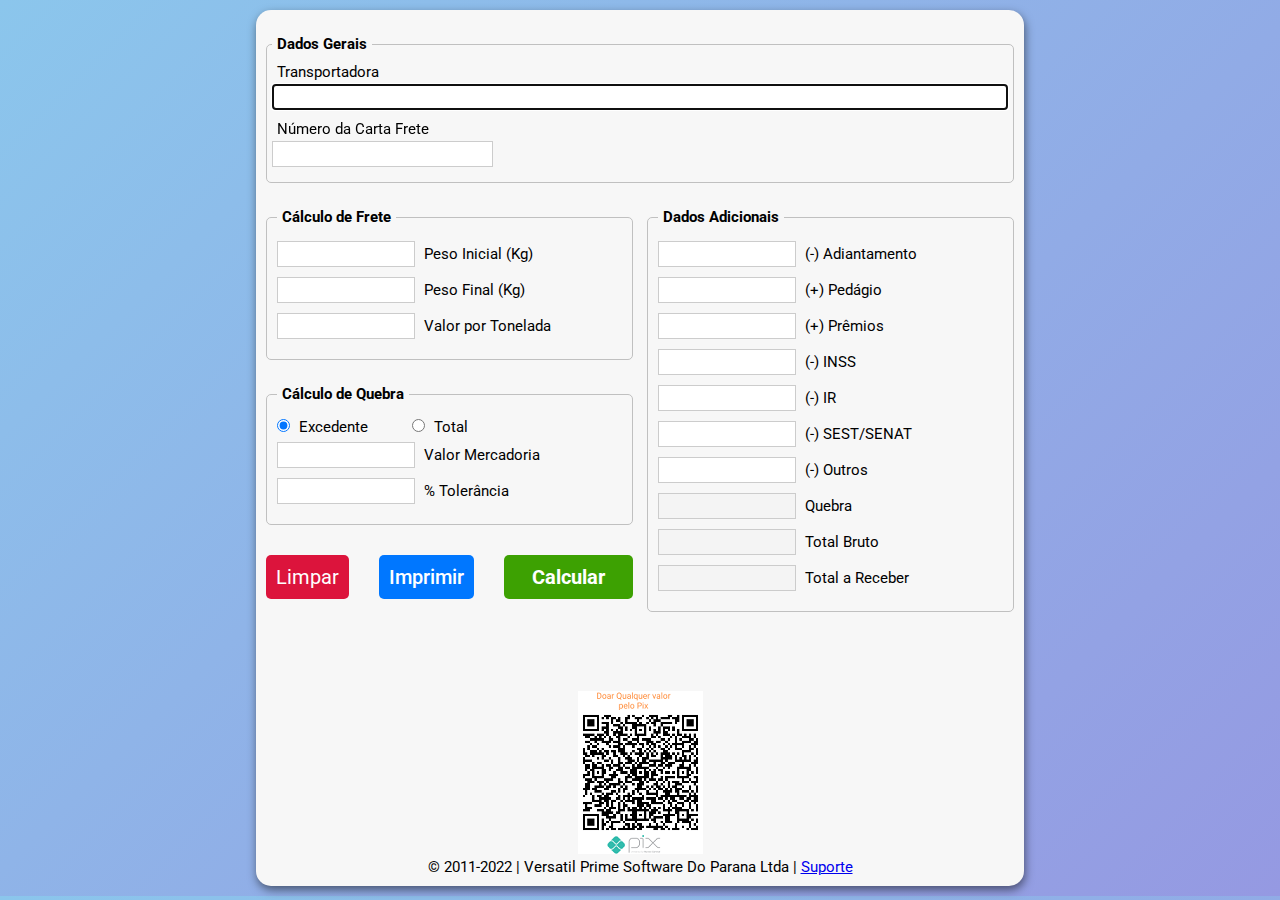
==== index.html @ 1e4424c7 "Add Pix" ====
<!DOCTYPE html>
<html lang="pt-br">

<head>
    <meta charset="UTF-8">
    <meta http-equiv="X-UA-Compatible" content="IE=edge">
    <meta name="viewport" content="width=device-width, initial-scale=1.0">
    <link rel="stylesheet" href="./styles.css">
    <title>Carta Frete</title>
</head>

<body>
    <div id="container" class="container">
        <form id="form" method="post" action="">
            <!-- Dados Gerais -->
            <fieldset class="dados-gerais">
                <legend>Dados Gerais</legend>
                <label for="transportadora">Transportadora</label>
                <input type="text" id="transportadora" autofocus tabindex="1" />
                <label for="nrCartaFrete">Número da Carta Frete</label>
                <input type="text" id="nrCartaFrete" tabindex="2" />
            </fieldset>

            <!-- Cálculo do Frete -->
            <fieldset class="calculo-frete">
                <legend>Cálculo de Frete</legend>
                <input type="number" min="0" oninput="this.value = Math.abs(this.value)" id="pesoInicial" tabindex="3">
                <label for="pesoInicial">Peso Inicial (Kg)</label>
                <br>
                <input type="number" min="0" oninput="this.value = Math.abs(this.value)" id="pesoFinal" tabindex="4">
                <label for="pesoFinal">Peso Final (Kg)</label>
                <br>
                <input type="number" min="0" oninput="this.value = Math.abs(this.value)" id="valorTonelada"
                    tabindex="5">
                <label for="valorTonelada">Valor por Tonelada</label>
            </fieldset>

            <!-- Dados Adicionais -->
            <fieldset class="dados-adicionais">
                <legend>Dados Adicionais</legend>
                <input type="number" min="0" oninput="this.value = Math.abs(this.value)" id="adiantamento" tabindex="9">
                <label for="adiantamento">(-) Adiantamento</label>
                <br>
                <input type="number" min="0" oninput="this.value = Math.abs(this.value)" id="pedagio" tabindex="10">
                <label for="pedagio">(+) Pedágio</label>
                <br>
                <input type="number" min="0" oninput="this.value = Math.abs(this.value)" id="premios" tabindex="11">
                <label for="premios">(+) Prêmios</label>
                <br>
                <input type="number" min="0" oninput="this.value = Math.abs(this.value)" id="inss" tabindex="12">
                <label for="inss">(-) INSS</label>
                <br>
                <input type="number" min="0" oninput="this.value = Math.abs(this.value)" id="ir" tabindex="13">
                <label for="ir">(-) IR</label>
                <br>
                <input type="number" min="0" oninput="this.value = Math.abs(this.value)" id="sestSenat" tabindex="14">
                <label for="sestSenat">(-) SEST/SENAT</label>
                <br>
                <input type="number" min="0" oninput="this.value = Math.abs(this.value)" id="outros" tabindex="15">
                <label for="outros">(-) Outros</label>
                <br>
                <input id="quebra" disabled="">
                <label for="quebra">Quebra</label>
                <br>
                <input id="totalBruto" disabled="">
                <label for="totalPrestacao">Total Bruto</label>
                <br>
                <input id="totalReceber" disabled="">
                <label for="totalFinal">Total a Receber</label>


            </fieldset>


            <!-- Cálculo de Quebra -->
            <fieldset class="calculo-quebra">
                <legend>Cálculo de Quebra</legend>
                <input type="radio" id="tipoQuebraExcedente" name="tipo-quebra" value="Excedente" checked tabindex="6">
                <label for="tipoQuebraExcedente">Excedente</label>
                <span class="espaco-radioButton"></span>
                <input type="radio" id="tipoQuebraTotal" name="tipo-quebra" value="Total" />
                <label for="tipoQuebraTotal">Total</label>
                <br>
                <input type="number" min="0" oninput="this.value = Math.abs(this.value)" id="valorMercadoria"
                    tabindex="7">
                <label for="valorMercadoria">Valor Mercadoria</label>
                <br>
                <input type="number" min="0" oninput="this.value = Math.abs(this.value)" id="tolerancia" tabindex="8">
                <label for="tolerancia">% Tolerância</label>
            </fieldset>

            <fieldset class="botoes">
                <input type="button" class="estilo-padrao-botao" id="btnLimpar" value="Limpar"
                    onClick="document.location.reload(true)" tabindex="-1">
                <input type="button" class="estilo-padrao-botao" id="btnImprimir" value="Imprimir" tabindex="17">
                <input type="button" class="estilo-padrao-botao" id="btnCalcular" value="Calcular" tabindex="16">


            </fieldset>

            <br></br>
            <br></br>
            <p style="text-align:center"><a href="https://nubank.com.br/pagar/28qmo/XfneNvAJA4"><img src="./pix.png"
                        class="media-object  img-responsive img-thumbnail"></a></br>

            <p style="text-align: center;">&copy; 2011-2022 | <strong>Versatil Prime Software Do
                    Parana Ltda</strong> | <a href="mailto:suporte@versatilsistemas.com.br">Suporte</a></p>
        </form>


    </div>
</body>
<script src="./scripts.js"></script>
<script src="./sweealert.js"></script>

</html>
---- styles.css ----
@import url('https://fonts.googleapis.com/css2?family=Roboto:wght@100;400;700&display=swap');

* {
    margin: 0;
    padding: 0;
    box-sizing: border-box;
    font-family: 'Roboto', sans-serif;
    font-weight: normal;
    font-size: 15px;
}

body {
    background-color: #8BC6EC;
    background-image: linear-gradient(135deg, #8BC6EC 0%, #9599E2 100%);
}

input {
    border: 1px solid #ccc;
    padding: 3px 5px;
}

.container {
    background-color: #f7f7f7;
    width: 60vw;
    margin: 10px auto;
    border-radius: 15px;
    padding: 10px;
    box-shadow: 1px 4px 10px rgba(0, 0, 0, 0.5);
    display: flex;
}

.calculo-frete {
    float: left;
}

.calculo-frete input {
    width: 40%;
}

.calculo-quebra {
    float: left;
}

.espaco-radioButton {
    padding: 20px;
}

#valorMercadoria {
    width: 40%;
}

#tolerancia {
    width: 40%;
}

.dados-adicionais {
    float: right;
}

.dados-adicionais input {
    width: 40%;
}

.dados-gerais {
    width: 100%;
    padding: 5px;
    display: flex;
    flex-direction: column;
}

.dados-gerais label {
    margin-bottom: 3px;
}

#transportadora {
    width: 100%;
    text-transform: capitalize;
}

#nrCartaFrete {
    width: 30%;
}

fieldset {
    width: 49%;
    padding: 10px;
    margin: 10px 0;
    border: 1px solid silver;
    border-radius: 5px;
}

legend {
    padding: 5px;
    font-weight: 700;
}

label {
    cursor: pointer;
    margin-left: 5px;
}

input {
    margin-bottom: 10px;
}

.botoes {
    padding: 0;
    border: none;
    display: flex;
    justify-content: space-between;
    padding-top: 20px;
}

.estilo-padrao-botao {
    cursor: pointer;
}

#btnLimpar {
    border-radius: 5px;
    border: none;
    padding: 10px;
    background-color: crimson;
    color: hsl(0, 0%, 100%);
    font-size: 20px;
}

#btnLimpar:hover {
    opacity: 0.7;
}

#btnLimpar:active {
    opacity: 0.4;
}

#btnImprimir {
    border-radius: 5px;
    border: none;
    padding: 10px;
    background-color: rgb(0, 119, 255);
    color: hsl(0, 0%, 100%);
    font-size: 20px;
    font-weight: 500;
}

#btnImprimir:hover {
    opacity: 0.7;
}

#btnImprimir:active {
    opacity: 0.4;
}

#btnCalcular {
    width: 35%;
    border-radius: 5px;
    border: none;
    padding: 10px;
    background-color: rgb(61, 161, 2);
    color: hsl(0, 0%, 100%);
    font-size: 20px;
    font-weight: 700;
}

#btnCalcular:hover {
    opacity: 0.7;
}

#btnCalcular:active {
    opacity: 0.4;
}

.pix ul {
    text-align: center;
}
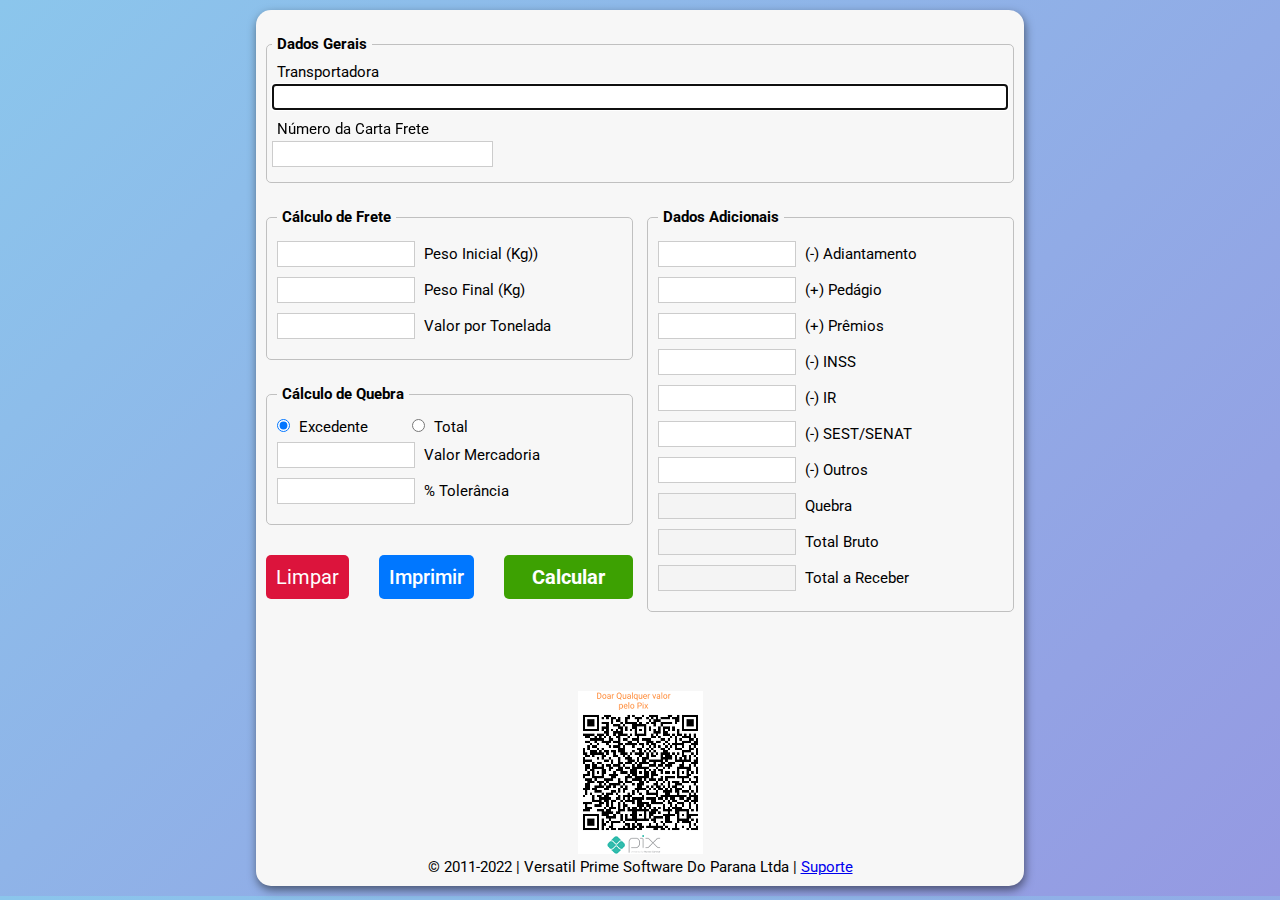
==== commit c3c1812a: "Ajuste Erro virgula" ====
--- a/index.html
+++ b/index.html
@@ -6,7 +6,7 @@
     <meta http-equiv="X-UA-Compatible" content="IE=edge">
     <meta name="viewport" content="width=device-width, initial-scale=1.0">
     <link rel="stylesheet" href="./styles.css">
-    <title>Carta Frete</title>
+    <title>Carta Frete - Versátil Prime</title>
 </head>
 
 <body>
@@ -16,47 +16,59 @@
             <fieldset class="dados-gerais">
                 <legend>Dados Gerais</legend>
                 <label for="transportadora">Transportadora</label>
-                <input type="text" id="transportadora" autofocus tabindex="1" />
+                <input type="text" id="transportadora" autofocus tabindex="1"
+                    onkeydown="javascript:EnterTab('nrCartaFrete',event)">
                 <label for="nrCartaFrete">Número da Carta Frete</label>
-                <input type="text" id="nrCartaFrete" tabindex="2" />
+                <input type="text" id="nrCartaFrete" tabindex="2" onkeydown="javascript:EnterTab('pesoInicial',event)">
             </fieldset>
 
             <!-- Cálculo do Frete -->
             <fieldset class="calculo-frete">
                 <legend>Cálculo de Frete</legend>
-                <input type="number" min="0" oninput="this.value = Math.abs(this.value)" id="pesoInicial" tabindex="3">
-                <label for="pesoInicial">Peso Inicial (Kg)</label>
-                <br>
-                <input type="number" min="0" oninput="this.value = Math.abs(this.value)" id="pesoFinal" tabindex="4">
+                <input type="number" min="0" onkeypress="return event.charCode != 45" id="pesoInicial" tabindex="3"
+                    onkeydown="javascript:EnterTab('pesoFinal',event)">
+
+                <label for="pesoInicial">Peso Inicial (Kg))</label> <br>
+                <input type="number" min="0" onkeypress="return event.charCode != 45" id="pesoFinal" tabindex="4"
+                    onkeydown="javascript:EnterTab('valorTonelada',event)">
+
                 <label for="pesoFinal">Peso Final (Kg)</label>
                 <br>
-                <input type="number" min="0" oninput="this.value = Math.abs(this.value)" id="valorTonelada"
-                    tabindex="5">
+                <input type="number" min="0" onkeypress="return event.charCode != 45" id="valorTonelada" tabindex="5"
+                    onkeydown="javascript:EnterTab('valorMercadoria',event)">
+
                 <label for="valorTonelada">Valor por Tonelada</label>
             </fieldset>
 
             <!-- Dados Adicionais -->
             <fieldset class="dados-adicionais">
                 <legend>Dados Adicionais</legend>
-                <input type="number" min="0" oninput="this.value = Math.abs(this.value)" id="adiantamento" tabindex="9">
+                <input type="number" min="0" onkeypress="return event.charCode != 45" id="adiantamento" tabindex="9"
+                    onkeydown="javascript:EnterTab('pedagio',event)">
                 <label for="adiantamento">(-) Adiantamento</label>
                 <br>
-                <input type="number" min="0" oninput="this.value = Math.abs(this.value)" id="pedagio" tabindex="10">
+                <input type="number" min="0" onkeypress="return event.charCode != 45" id="pedagio" tabindex="10"
+                    onkeydown="javascript:EnterTab('premios',event)">
                 <label for="pedagio">(+) Pedágio</label>
                 <br>
-                <input type="number" min="0" oninput="this.value = Math.abs(this.value)" id="premios" tabindex="11">
+                <input type="number" min="0" onkeypress="return event.charCode != 45" id="premios" tabindex="11"
+                    onkeydown="javascript:EnterTab('inss',event)">
                 <label for="premios">(+) Prêmios</label>
                 <br>
-                <input type="number" min="0" oninput="this.value = Math.abs(this.value)" id="inss" tabindex="12">
+                <input type="number" min="0" onkeypress="return event.charCode != 45" id="inss" tabindex="12"
+                    onkeydown="javascript:EnterTab('ir',event)">
                 <label for="inss">(-) INSS</label>
                 <br>
-                <input type="number" min="0" oninput="this.value = Math.abs(this.value)" id="ir" tabindex="13">
+                <input type="number" min="0" onkeypress="return event.charCode != 45" id="ir" tabindex="13"
+                    onkeydown="javascript:EnterTab('sestSenat',event)">
                 <label for="ir">(-) IR</label>
                 <br>
-                <input type="number" min="0" oninput="this.value = Math.abs(this.value)" id="sestSenat" tabindex="14">
+                <input type="number" min="0" onkeypress="return event.charCode != 45" id="sestSenat" tabindex="14"
+                    onkeydown="javascript:EnterTab('outros',event)">
                 <label for="sestSenat">(-) SEST/SENAT</label>
                 <br>
-                <input type="number" min="0" oninput="this.value = Math.abs(this.value)" id="outros" tabindex="15">
+                <input type="number" min="0" onkeypress="return event.charCode != 45" id="outros" tabindex="15"
+                    onkeydown="javascript:EnterTab('btnCalcular',event)">
                 <label for="outros">(-) Outros</label>
                 <br>
                 <input id="quebra" disabled="">
@@ -81,11 +93,12 @@
                 <input type="radio" id="tipoQuebraTotal" name="tipo-quebra" value="Total" />
                 <label for="tipoQuebraTotal">Total</label>
                 <br>
-                <input type="number" min="0" oninput="this.value = Math.abs(this.value)" id="valorMercadoria"
-                    tabindex="7">
+                <input type="number" min="0" onkeypress="return event.charCode != 45" id="valorMercadoria" tabindex="7"
+                    onkeydown="javascript:EnterTab('tolerancia',event)">
                 <label for="valorMercadoria">Valor Mercadoria</label>
                 <br>
-                <input type="number" min="0" oninput="this.value = Math.abs(this.value)" id="tolerancia" tabindex="8">
+                <input type="number" min="0" onkeypress="return event.charCode != 45" id="tolerancia" tabindex="8"
+                    onkeydown="javascript:EnterTab('adiantamento',event)">
                 <label for="tolerancia">% Tolerância</label>
             </fieldset>
 
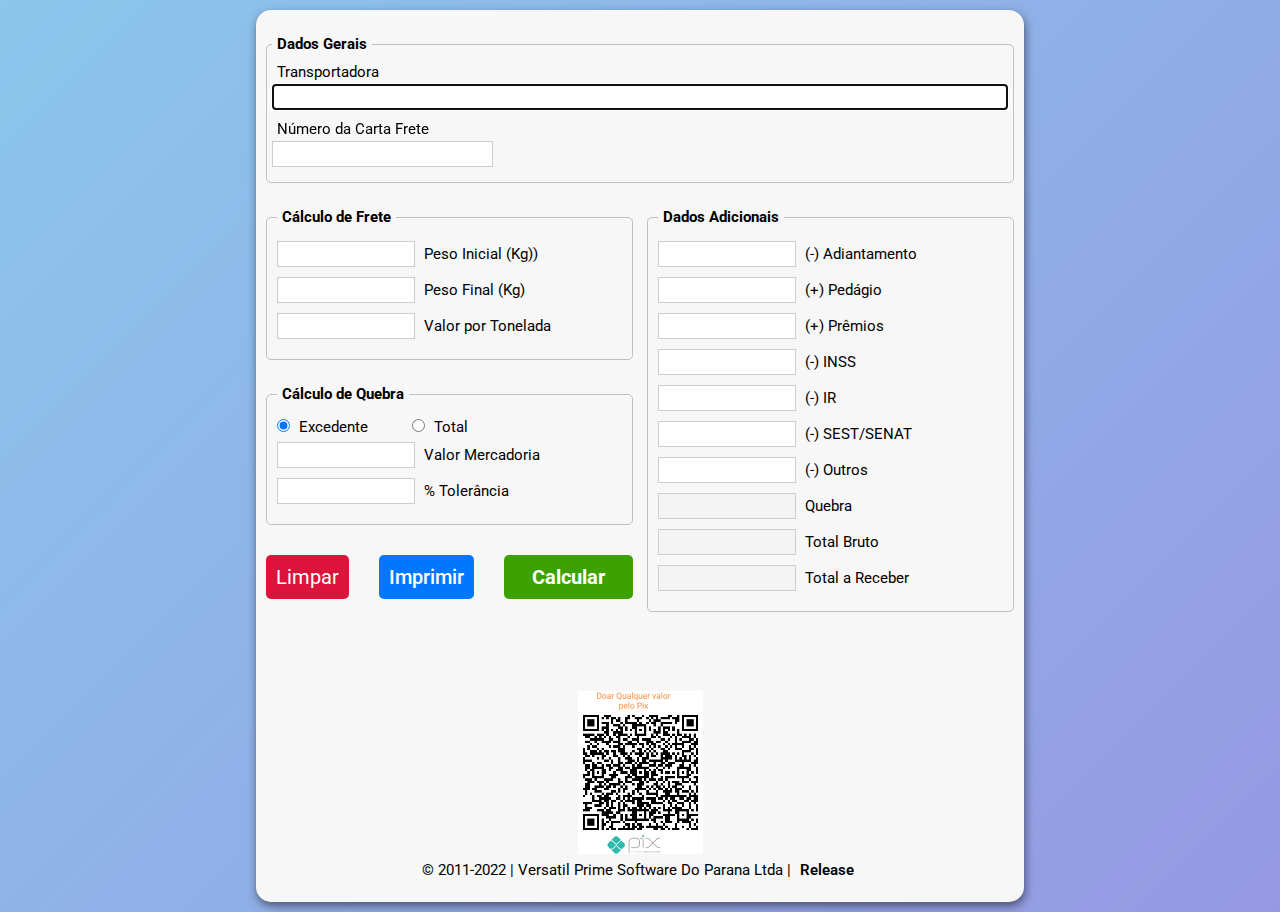
==== commit 7b4c7aa5: "Correção do erro imprimir" ====
--- a/index.html
+++ b/index.html
@@ -113,11 +113,12 @@
 
             <br></br>
             <br></br>
-            <p style="text-align:center"><a href="https://nubank.com.br/pagar/28qmo/XfneNvAJA4"><img src="./pix.png"
+            <p style="text-align:center"><a href="https://nubank.com.br/pagar/28qmo/XfneNvAJA4"><img src="./img/pix.png"
                         class="media-object  img-responsive img-thumbnail"></a></br>
 
-            <p style="text-align: center;">&copy; 2011-2022 | <strong>Versatil Prime Software Do
-                    Parana Ltda</strong> | <a href="mailto:suporte@versatilsistemas.com.br">Suporte</a></p>
+            <p style="text-align: center">&copy; 2011-2022 | <strong>Versatil Prime Software Do
+                    Parana Ltda</strong> | <input type="button" id="btnRelase" value="Release">
+            </p>
         </form>
 
 
--- a/styles.css
+++ b/styles.css
@@ -169,6 +169,12 @@
     opacity: 0.4;
 }
 
-.pix ul {
-    text-align: center;
+
+#btnRelase {
+    cursor: pointer;
+    border-radius: 5px;
+    border: none;
+    background-color: transparent;
+    color: black;
+    font-weight: 600;
 }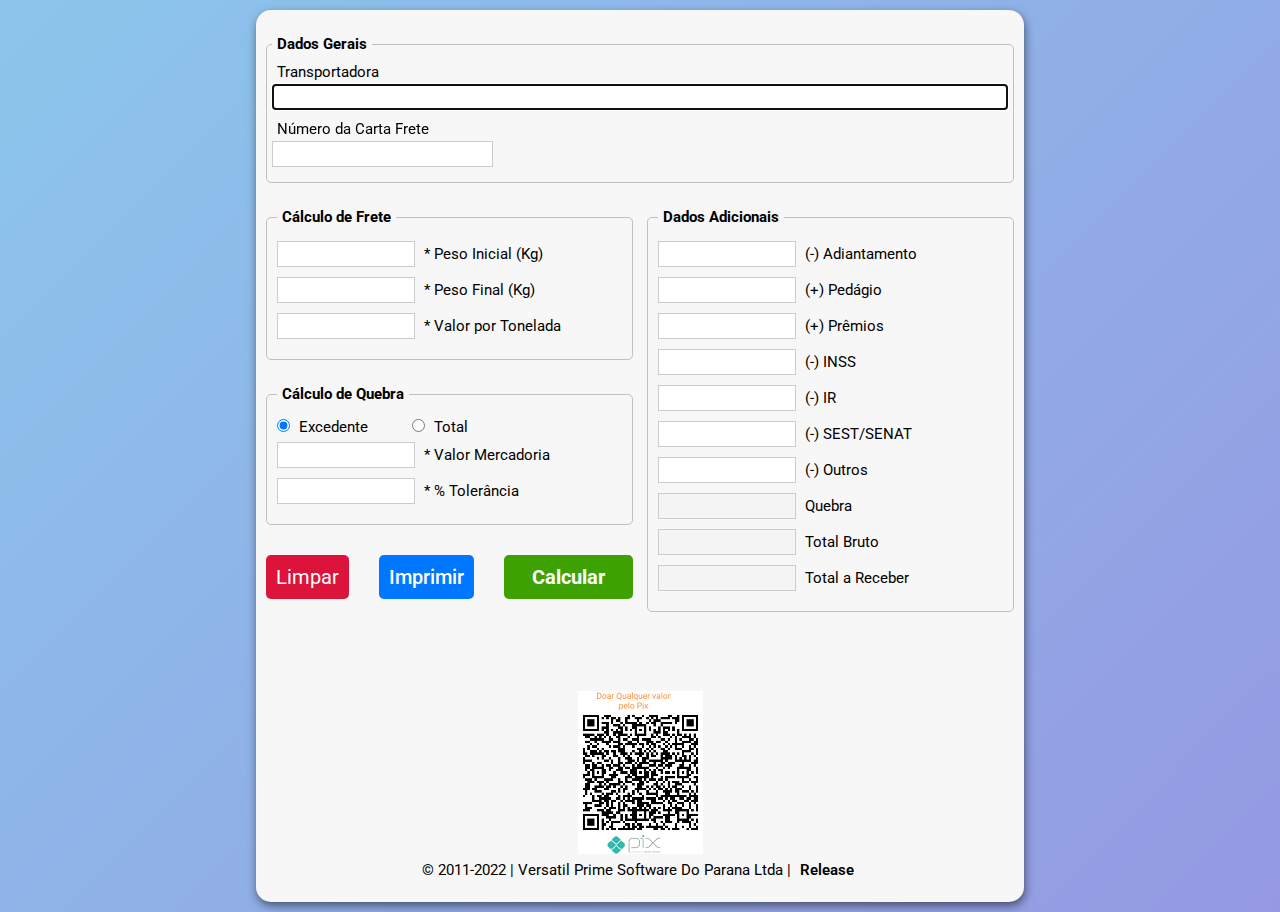
==== commit 0765be9b: "Melhorias nas mensagens" ====
--- a/index.html
+++ b/index.html
@@ -28,16 +28,16 @@
                 <input type="number" min="0" onkeypress="return event.charCode != 45" id="pesoInicial" tabindex="3"
                     onkeydown="javascript:EnterTab('pesoFinal',event)">
 
-                <label for="pesoInicial">Peso Inicial (Kg))</label> <br>
+                <label for="pesoInicial">* Peso Inicial (Kg)</label> <br>
                 <input type="number" min="0" onkeypress="return event.charCode != 45" id="pesoFinal" tabindex="4"
                     onkeydown="javascript:EnterTab('valorTonelada',event)">
 
-                <label for="pesoFinal">Peso Final (Kg)</label>
+                <label for="pesoFinal">* Peso Final (Kg)</label>
                 <br>
                 <input type="number" min="0" onkeypress="return event.charCode != 45" id="valorTonelada" tabindex="5"
                     onkeydown="javascript:EnterTab('valorMercadoria',event)">
 
-                <label for="valorTonelada">Valor por Tonelada</label>
+                <label for="valorTonelada">* Valor por Tonelada</label>
             </fieldset>
 
             <!-- Dados Adicionais -->
@@ -95,11 +95,11 @@
                 <br>
                 <input type="number" min="0" onkeypress="return event.charCode != 45" id="valorMercadoria" tabindex="7"
                     onkeydown="javascript:EnterTab('tolerancia',event)">
-                <label for="valorMercadoria">Valor Mercadoria</label>
+                <label for="valorMercadoria">* Valor Mercadoria</label>
                 <br>
                 <input type="number" min="0" onkeypress="return event.charCode != 45" id="tolerancia" tabindex="8"
                     onkeydown="javascript:EnterTab('adiantamento',event)">
-                <label for="tolerancia">% Tolerância</label>
+                <label for="tolerancia">* % Tolerância</label>
             </fieldset>
 
             <fieldset class="botoes">
